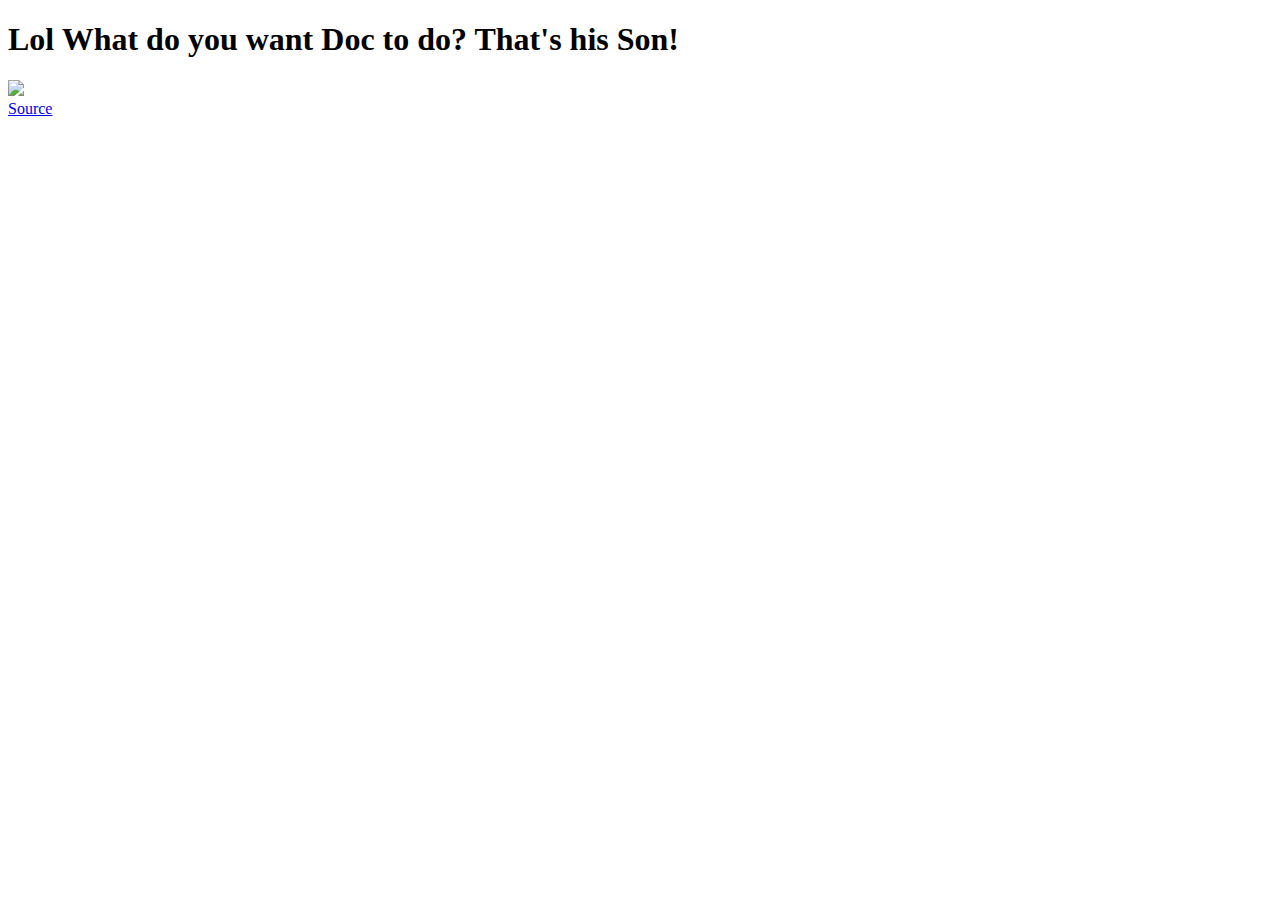
==== Thanks.html @ a88f7ba8 "Adds initial webpages" ====
<!DOCTYPE html>
<html>
<head>
	<title>Doc Thanks Ya</title>
</head>
<body>
	<h1>Lol What do you want Doc to do? That's his Son!</h1>
	<img src="Doc_img.gif">
	<br>
	<a href="http://i.imgur.com/BF7zE3d.gif">Source</a>

</body>
</html>
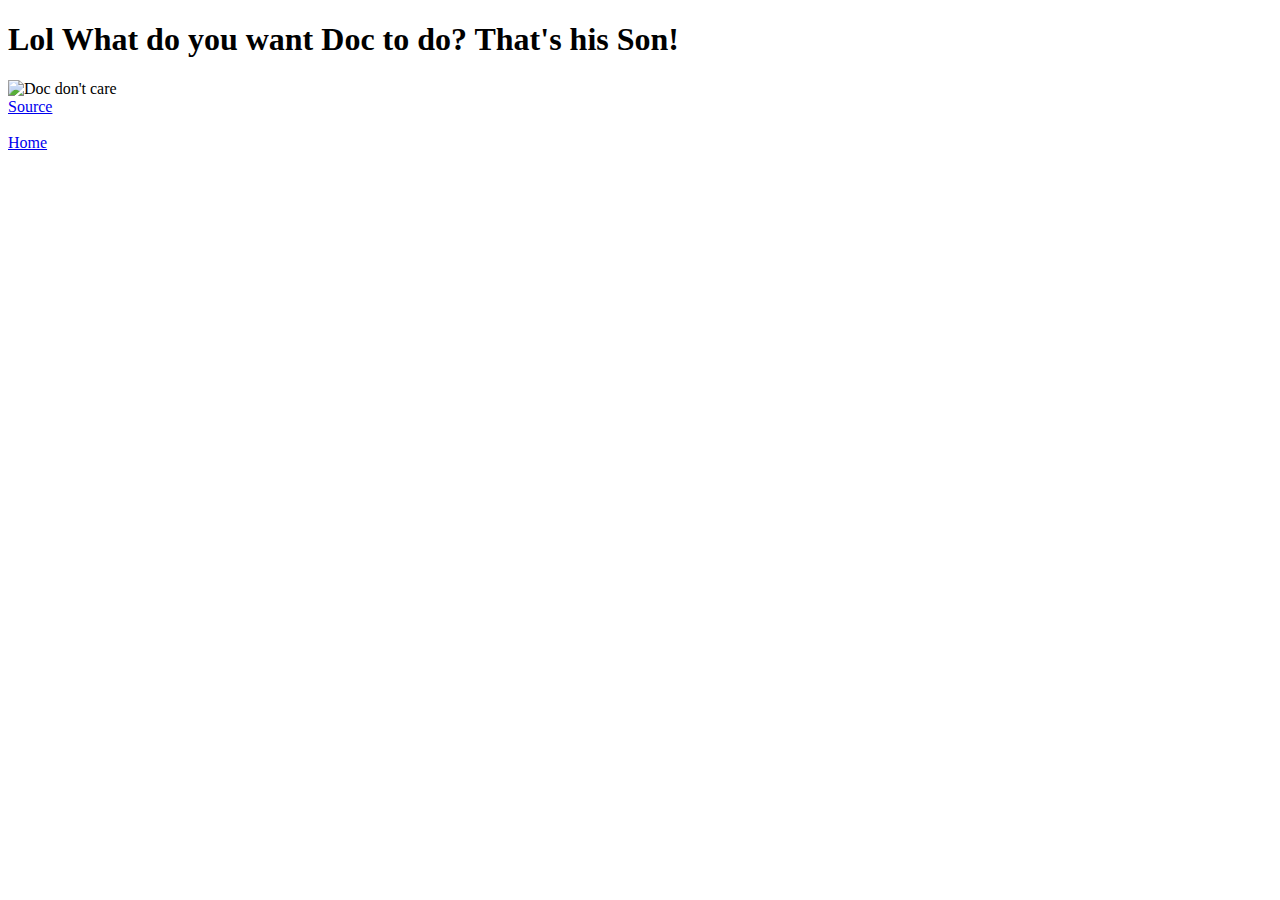
==== commit d0304a5b: "Links page back home" ====
--- a/Thanks.html
+++ b/Thanks.html
@@ -5,9 +5,11 @@
 </head>
 <body>
 	<h1>Lol What do you want Doc to do? That's his Son!</h1>
-	<img src="Doc_img.gif">
+	<img src="Doc_img.gif" alt="Doc don't care">
 	<br>
 	<a href="http://i.imgur.com/BF7zE3d.gif">Source</a>
-
+	<br>
+	<br>
+	<a href="index.html">Home</a>
 </body>
 </html>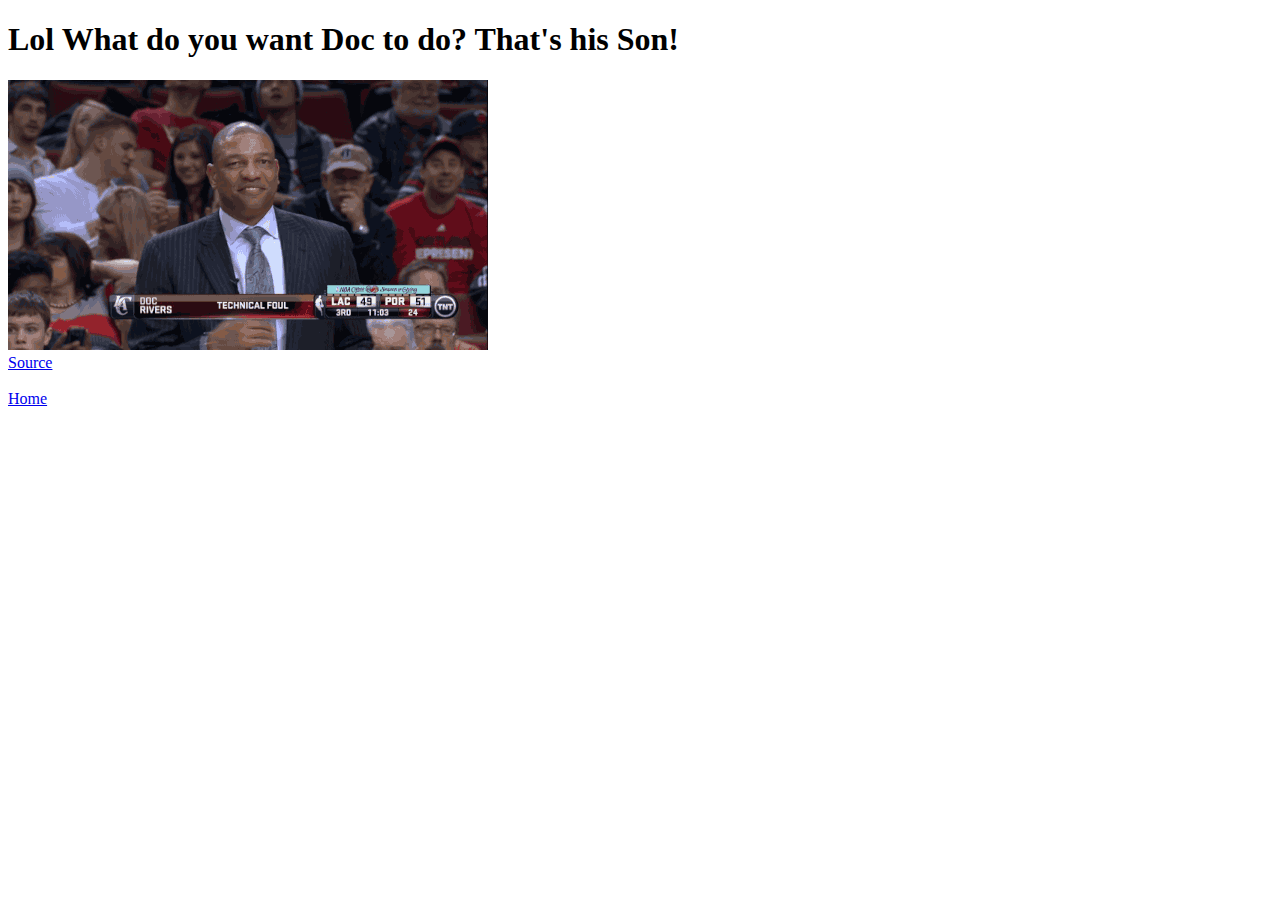
==== commit a03e1ef2: "Changes form attributes and fixes link for Doc Rivers .gif" ====
--- a/Thanks.html
+++ b/Thanks.html
@@ -5,7 +5,7 @@
 </head>
 <body>
 	<h1>Lol What do you want Doc to do? That's his Son!</h1>
-	<img src="Doc_img.gif" alt="Doc don't care">
+	<img src="Doc_Img.gif" alt="Doc don't care">
 	<br>
 	<a href="http://i.imgur.com/BF7zE3d.gif">Source</a>
 	<br>
